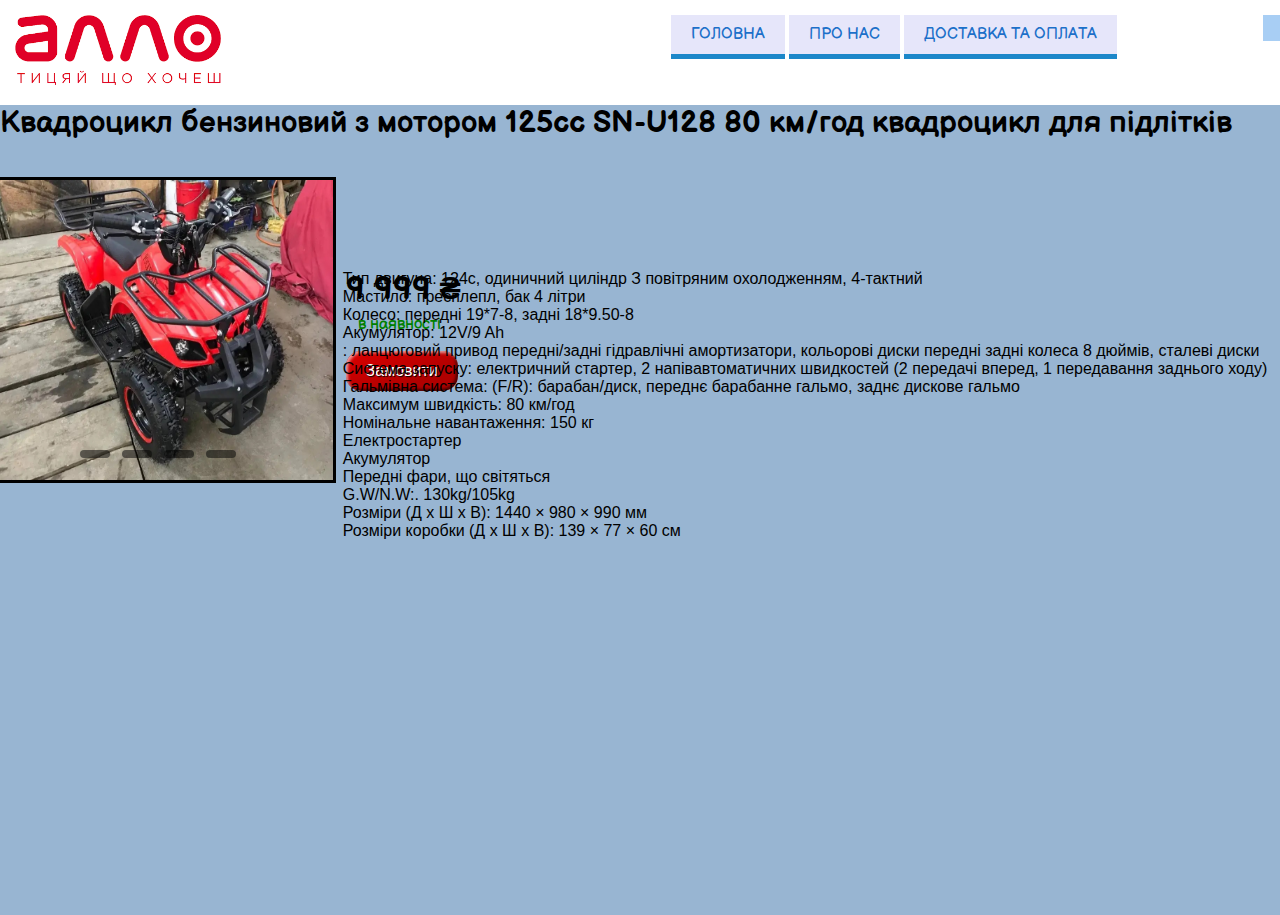
==== index.html @ eae09475 "Add files via upload" ====
<!DOCTYPE html>
<html>
<head>
	<meta charset="utf-8">
	<meta name="viewport" content="width=device-width, initial-scale=1">
	<title>Квадроцикли в Житомирі б/у</title>
	<link rel="stylesheet" type="text/css" href="style.css">
</head>
<body>
		<header>
			<a href="https://allo.ua/">
				<img src="img/allo.png" height="70px">
			</a>
			
				<ul class="menu">
					<li><a href="#home">ГОЛОВНА</li></a>
					<li><a href="we.html">ПРО НАС</li></a>
					<li><a href="#pay">ДОСТАВКА ТА ОПЛАТА</li></a>
				</ul>
			
			<div class="search_div">	
				<input type="text" name=text" class="search" placeholder"Search here!">
				<input type="submit" name="submit" class="submit" value="Search">
			</div>	
		  
		</header>
		<main>
				<div class="background">
					<h2>Квадроцикл бензиновий з мотором 125cc SN-U128 80 км/год квадроцикл для підлітків</h2>
				
					<div class="slider middle">
						<div class="slides">
					   	<input type="radio" name="r" id="r1" checked>
					   	<input type="radio" name="r" id="r2">
					   	<input type="radio" name="r" id="r3">
					   	<input type="radio" name="r" id="r4">
						
					   
					   	<div class="slide s1">
							  <img src="img/cwad_1.jpg" alt="Изображение" class="img">
					   	</div>
					   	<div class="slide">
							  <img src="img/cwad_2.jpg" alt="Изображение" class="img">
					   	</div>
					   	<div class="slide">
							  <img src="img/cwad_3.webp" alt="Изображение" class="img">
					   	</div>
					   	<div class="slide">
							  <img src="img/cwad_4.webp" alt="Изображение" class="img">
						</div>
					</div>
					<div class="navigation">
					   <label for="r1" class="bar"></label>
					   <label for="r2" class="bar"></label>
					   <label for="r3" class="bar"></label>
					   <label for="r4" class="bar"></label>
					</div>
				 </div>
				 
				
				<div class="right_border">
					<h1>9 999 ₴</h1>
					<p>в наявності</p>
				</div>
				<a href="//sites.google.com/view/kvadrochukl/%D0%B3%D0%BB%D0%B0%D0%B2%D0%BD%D0%B0%D1%8F-%D1%81%D1%82%D1%80%D0%B0%D0%BD%D0%B8%D1%86%D0%B0?authuser=2">
				<input class="styled" type="button" value="Замовити" /></a>
				<div class="charact">
					Тип двигуна: 124c, одиничний циліндр
					З повітряним охолодженням, 4-тактний<br>
					Мастило: пресплепл, бак 4 літри<br>
					Колесо: передні 19*7-8, задні 18*9.50-8<br>
					Акумулятор: 12V/9 Ah<br>	
					: ланцюговий привод передні/задні гідравлічні амортизатори, кольорові диски передні задні колеса 8 дюймів, сталеві диски<br>
					Система запуску: електричний стартер, 2 напівавтоматичних швидкостей (2 передачі вперед, 1 передавання заднього ходу)<br>
					Гальмівна система: (F/R): барабан/диск, переднє барабанне гальмо, заднє дискове гальмо<br>
					Максимум швидкість: 80 км/год<br>
					Номінальне навантаження: 150 кг<br>
					Електростартер<br>
					Акумулятор<br>
					Передні фари, що світяться<br>
					G.W/N.W:. 130kg/105kg<br>
					Розміри (Д х Ш х В): 1440 × 980 × 990 мм<br>
					Розміри коробки (Д х Ш х В): 139 × 77 × 60 см <br>
				</div>
			</div>


			
			</div>
		</main>
</body>
</html>
---- style.css ----
@import url('https://fonts.googleapis.com/css2?family=Balsamiq+Sans&display=swap');
*{
    padding: 0;
    margin: 0;
}

body{
    font-family: 'Balsamiq Sans', sans-serif;
    box-sizing: border-box;
}

header{
    position: relative;
    display: flex;
    padding: 5px;
    margin: 10px;
    background-color: white;
    width: 1000px;
    
}

.menu{
    position: relative;
    list-style: none;
   left: 50vh;
}

.menu a{
    text-decoration: none;
    display: inline-block;
    color: #1c70c9;
    padding: 10px 20px;
    background-color: lavender;
    border-bottom: 5px solid #1c87c9;
} 

.menu li{
    display: inline;
}

.search_div{
    position: absolute;
    display: flex;
    right: -60vh;
    background-color: #216fd448
}

input{
    padding:4px 10px;
    border: 0;
    font-size:16px;
    background-color: #15a5ff24
 
}
    .search {
    width: 75%;
}
    .submit{
    width: 70px;
    background-color: #1c87c9;
    color:#ffffff;
}


.background{
    height: 90vh;
    background-color: rgba(45, 104, 163, 0.492);
}


 
 .slider {
    width: 350px;
    height: 300px;
    overflow: hidden;
    border: 3px solid #000;
    margin: 30px;
    
 }
 
 .middle {
    position: absolute;
    top: 300px;
    left: 10%;
    transform: translate(-50%, -50%);
 }
 
 .navigation {
    position: absolute;
    bottom: 16px;
    left: 50%;
    transform: translateX(-50%);
    display: flex;
 }
 
 .bar {
    width: 30px;
    height: 8px;
    margin: 6px;
    cursor: pointer;
    background-color: #000;
    opacity: .5;
    border-radius: 10px;
    transition: all 0.4s ease;
 }
 
 .bar:hover {
    opacity: 1;
    transform:scale(1.1);
 }
 
 input[name="r"] {
    position: absolute;
    visibility: hidden;
 }
 
 .slides {
    width: 400%;
    height: 100%;
    display: flex;
 }
 
 .slide {
    width: 25%;
    transition: all 0.6s ease;
 }
 
 .img {
    width: 100%;
    height: 100%;
 }
 
 #r1:checked ~ .s1 {
    margin-left: 0;
 }
 
 #r2:checked ~ .s1 {
    margin-left: -25%;
 }
 
 #r3:checked ~ .s1 {
    margin-left: -50%;
 }
 
 #r4:checked ~ .s1 {
    margin-left: -75%;
 }

 h2{
    font-size: 30px;
 }
 
 .right_border h1{
   position: absolute;
   left: 27%;
   top: 30%;
 }

 .right_border p{
    position: absolute;
    top: 35%;
    left: 28%;
    color: green;
 }


 .styled {
    top: 39%;
    left: 27%;
    position: absolute;
    border: 0;
    line-height: 2.5;
    padding: 0 20px;
    font-size: 1rem;
    color: #fff;
    text-shadow: 1px 1px 1px #000;
    border-radius: 15px;
    background-color: rgb(220 0 0 / 100%);
    background-image: linear-gradient(
      to top left,
      rgb(0 0 0 / 20%),
      rgb(0 0 0 / 20%) 30%,
      rgb(0 0 0 / 0%)
    );
    box-shadow:
      inset 2px 2px 3px rgb(255 255 255 / 60%),
      inset -2px -2px 3px rgb(0 0 0 / 60%);
  }
  
  .styled:hover {
    background-color: rgb(255 0 0 / 100%);
  }
  
  .styled:active {
    box-shadow:
      inset -2px -2px 3px rgb(255 255 255 / 60%),
      inset 2px 2px 3px rgb(0 0 0 / 60%);
  }
  
 .charact{
    position: absolute;
    top: 30%;
    right: 1%;
    font-family: Arial, Helvetica, sans-serif;
 }
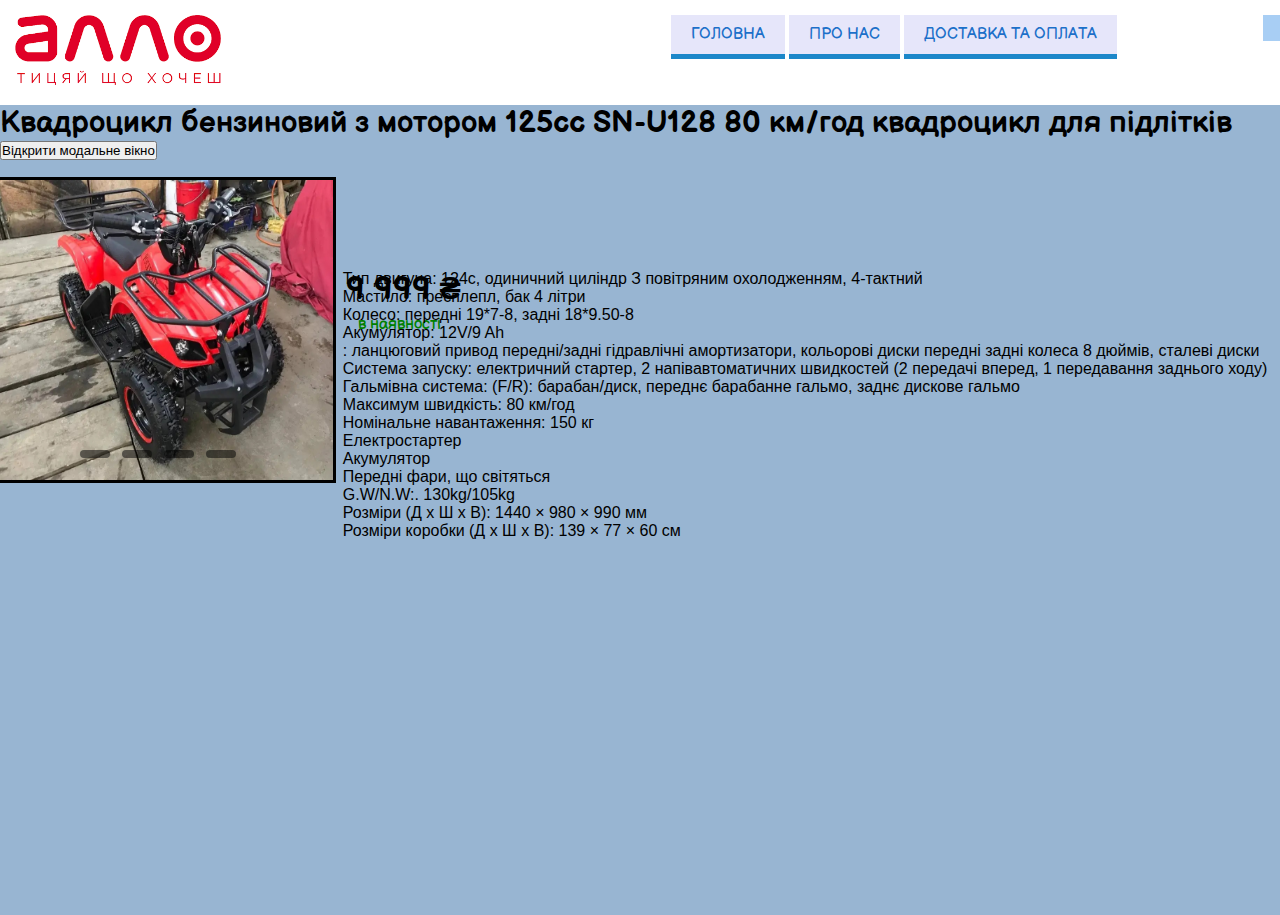
==== commit 2d111b8b: "Update index.html" ====
--- a/index.html
+++ b/index.html
@@ -62,8 +62,16 @@
 					<h1>9 999 ₴</h1>
 					<p>в наявності</p>
 				</div>
-				<a href="//sites.google.com/view/kvadrochukl/%D0%B3%D0%BB%D0%B0%D0%B2%D0%BD%D0%B0%D1%8F-%D1%81%D1%82%D1%80%D0%B0%D0%BD%D0%B8%D1%86%D0%B0?authuser=2">
-				<input class="styled" type="button" value="Замовити" /></a>
+				 <button id="openModalBtn">Відкрити модальне вікно</button>
+
+    				<div id="myModal" class="modal">
+        				<div class="modal-content">
+            					<span class="close">&times;</span>
+            					<p>Це зразок модального вікна.</p>
+        				</div>
+    				</div>
+
+
 				<div class="charact">
 					Тип двигуна: 124c, одиничний циліндр
 					З повітряним охолодженням, 4-тактний<br>
@@ -88,5 +96,6 @@
 			
 			</div>
 		</main>
+	    <script src="script.js"></script>
 </body>
-</html>+</html>
--- a/style.css
+++ b/style.css
@@ -162,6 +162,38 @@
     left: 28%;
     color: green;
  }
+
+.modal {
+    display: none;
+    position: fixed;
+    top: 0;
+    left: 0;
+    width: 100%;
+    height: 100%;
+    background-color: rgba(0, 0, 0, 0.7);
+}
+
+.modal-content {
+    background-color: #fefefe;
+    margin: 15% auto;
+    padding: 20px;
+    border: 1px solid #888;
+    width: 80%;
+}
+
+.close {
+    color: #aaa;
+    float: right;
+    font-size: 28px;
+    font-weight: bold;
+}
+
+.close:hover,
+.close:focus {
+    color: black;
+    text-decoration: none;
+    cursor: pointer;
+}
 
 
  .styled {
@@ -202,4 +234,92 @@
     top: 30%;
     right: 1%;
     font-family: Arial, Helvetica, sans-serif;
- }+ }
+
+ @media only screen and (max-width: 720px) {
+   .slides{
+     
+   }
+   .slider {
+      left: 75px;
+      position: relative;
+      top: 75px;
+      width: 220px;
+      height: 200px;
+      overflow: hidden;
+      border: 3px solid #000;
+      margin: 30px;
+      
+   }
+
+   .menu{
+      position: relative;
+      list-style: none;
+     left: 50vh;
+  }
+  
+  .menu a{
+      text-decoration: none;
+      display: inline-block;
+      color: #1c70c9;
+      padding: 10px 20px;
+      background-color: lavender;
+      border-bottom: 5px solid #1c87c9;
+  } 
+  
+  .menu li{
+      display: none;
+  }
+  
+  .search_div{
+      display: none;
+  }
+  
+  
+      .search {
+         display: none;
+  }
+      .submit{
+         display: none;
+  }
+
+  
+
+   body, html{
+      overflow: hidden; /* Заборонити прокручування для body та html */
+      height: 100%; /* Забезпечити повний розмір висоти для body та html */
+      margin: 0; /* Скасувати зовнішній відступ для body та html */
+      
+    }
+
+    .background{
+      width: 100%; /* Фіксована ширина контейнера, можна вказати в пікселях або інших одиницях виміру */
+  
+    }
+    .charact{
+      
+      top: 63%;
+      padding: 5px;
+    }
+
+    .right_border h1{
+      top: 40%;
+      left: 64%;
+    }
+
+    .right_border p{
+      top: 45%;
+      left: 67%;
+    }
+
+    .styled{
+      top: 50%;
+      left: 63%;
+    }
+
+   }
+ 
+  
+   
+ 
+
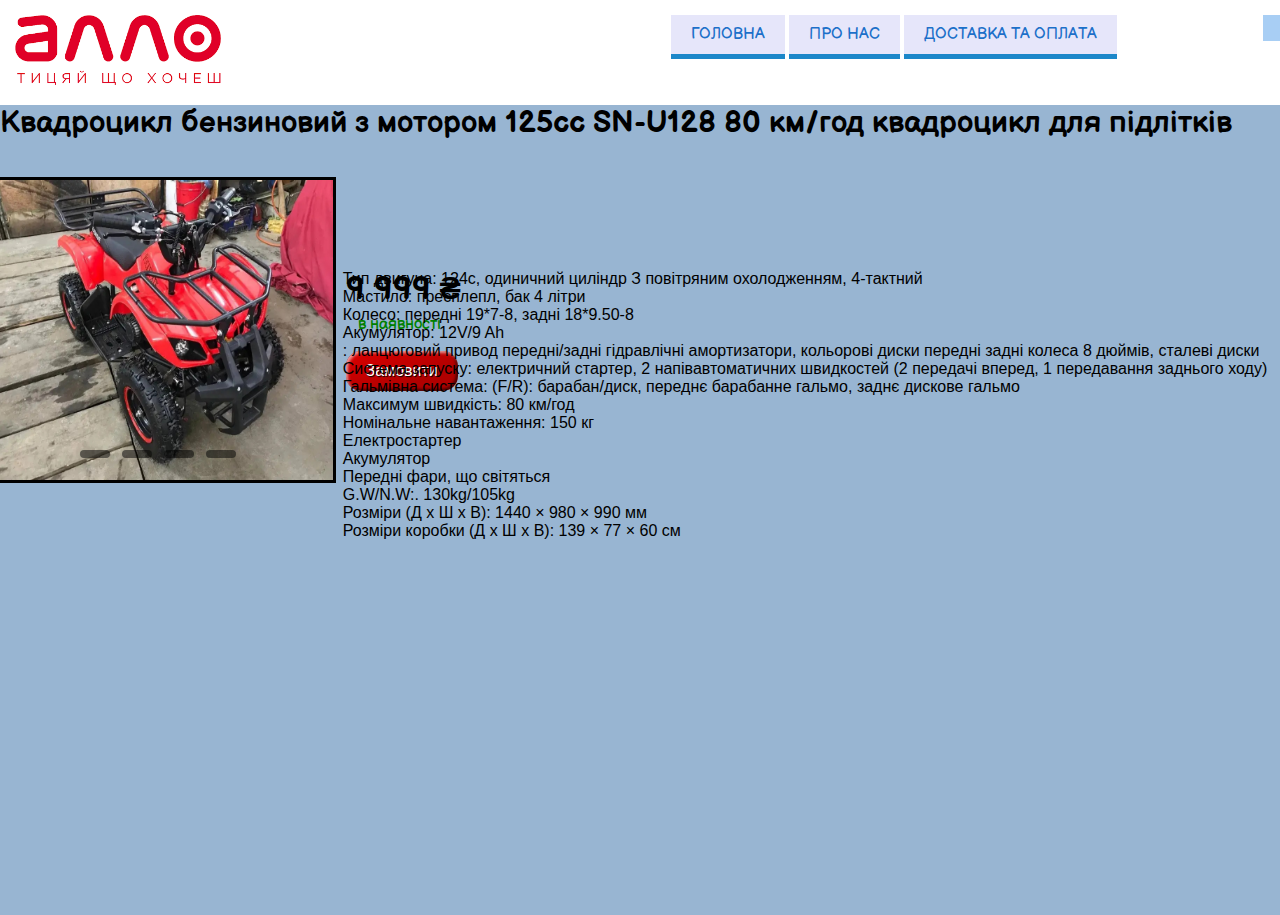
==== commit 32841ba8: "Add files via upload" ====
--- a/index.html
+++ b/index.html
@@ -62,16 +62,16 @@
 					<h1>9 999 ₴</h1>
 					<p>в наявності</p>
 				</div>
-				 <button id="openModalBtn">Відкрити модальне вікно</button>
-
-    				<div id="myModal" class="modal">
-        				<div class="modal-content">
-            					<span class="close">&times;</span>
-            					<p>Це зразок модального вікна.</p>
-        				</div>
-    				</div>
-
-
+				<input class="styled" type="button" id="openModalBtn" value="Замовити">
+				<div id="myModal" class="modal">
+					<div class="modal-content">
+						<span class="close">&times;</span>
+						<a href="https://t.me/TgChaneelbacc_bot">
+						<img src="img/telegram.webp" alt="telegram">
+						</a>
+						<p>Напишіть нам на телеграм</p>
+					</div>
+				</div>
 				<div class="charact">
 					Тип двигуна: 124c, одиничний циліндр
 					З повітряним охолодженням, 4-тактний<br>
@@ -96,6 +96,6 @@
 			
 			</div>
 		</main>
-	    <script src="script.js"></script>
+		<script src="script.js"></script>
 </body>
-</html>
+</html>